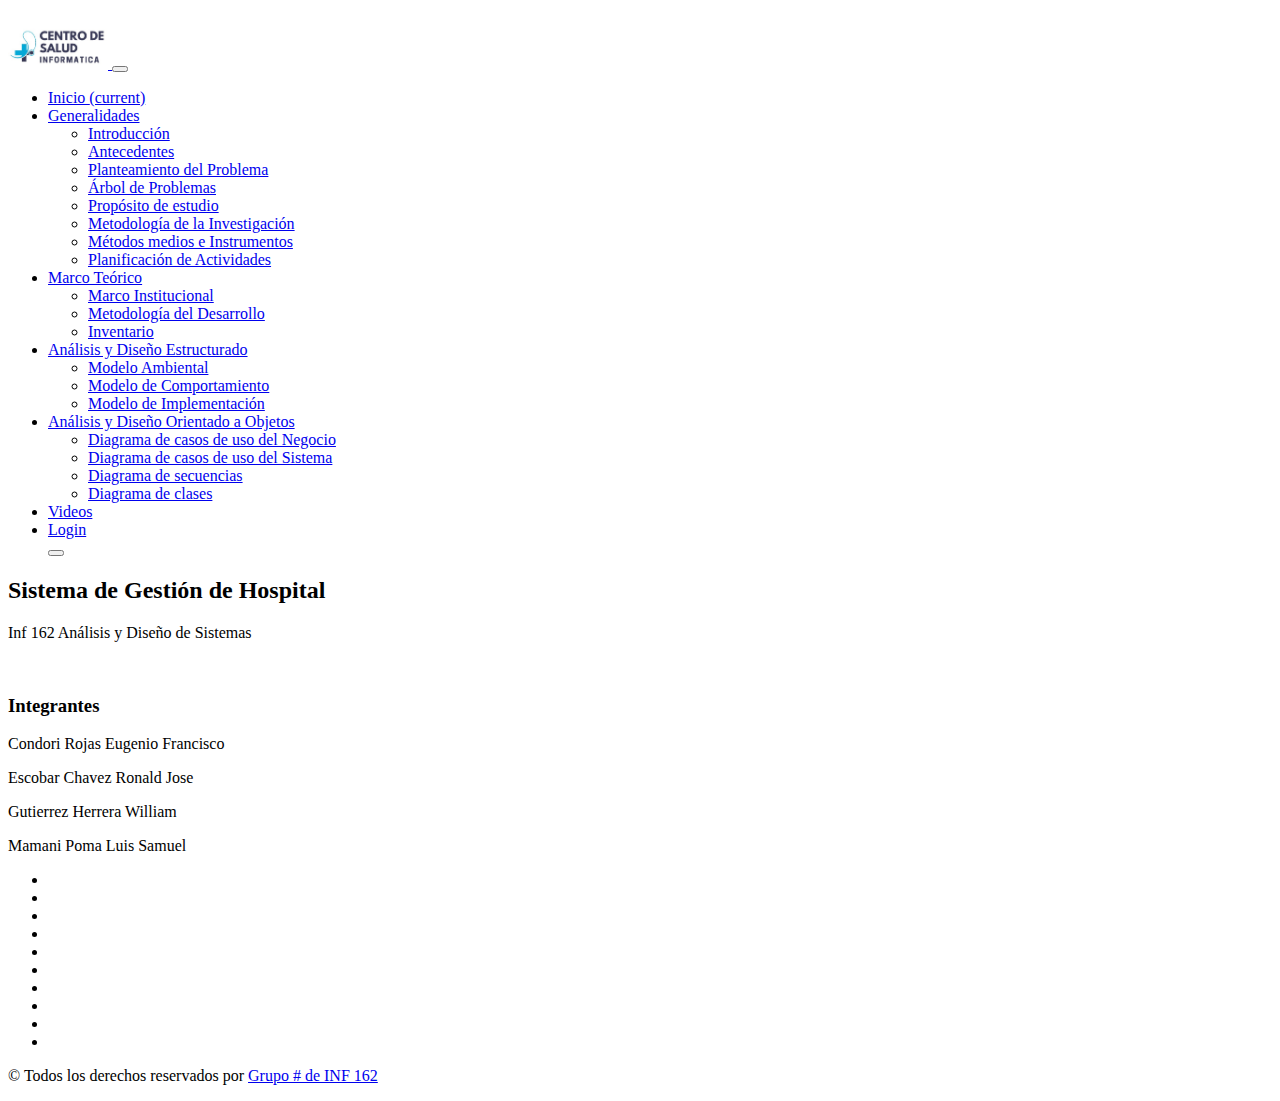
==== index.html @ 1cefed2a "Add files via upload" ====
<!DOCTYPE html>
<html>

<head>
  <!-- Basic -->
  <meta charset="utf-8" />
  <meta http-equiv="X-UA-Compatible" content="IE=edge" />
  <!-- Mobile Metas -->
  <meta name="viewport" content="width=device-width, initial-scale=1, shrink-to-fit=no" />
  <!-- Site Metas -->
  <meta name="keywords" content="" />
  <meta name="description" content="" />
  <meta name="author" content="" />
  <link rel="shortcut icon" href="images/favicon.png" type="">

  <title> INF 162 Grupo # 1 </title>

  <!-- bootstrap core css -->
  <link rel="stylesheet" type="text/css" href="css/bootstrap.css" />

  <!-- fonts style -->
  <link href="https://fonts.googleapis.com/css2?family=Roboto:wght@400;500;700;900&display=swap" rel="stylesheet">

  <!--owl slider stylesheet -->
  <link rel="stylesheet" type="text/css"
    href="https://cdnjs.cloudflare.com/ajax/libs/OwlCarousel2/2.3.4/assets/owl.carousel.min.css" />

  <!-- font awesome style -->
  <link href="css/font-awesome.min.css" rel="stylesheet" />

  <!-- Custom styles for this template -->
  <link href="css/style.css" rel="stylesheet" />
  <!-- responsive style -->
  <link href="css/responsive.css" rel="stylesheet" />

</head>

<body class="sub_page">

  <div class="hero_area">

    <div class="hero_bg_box">
      <div class="bg_img_box">
        <img src="images/hero-bg.png" alt="">
      </div>
    </div>

    <!-- header section strats -->
    <header class="header_section">
      <div class="container-fluid">
        <nav class="navbar navbar-expand-lg custom_nav-container ">
          <a class="navbar-brand" href="index.html">
            <span>
              <img src="./images/logo-hospital.jpg" alt="" width="100">
            </span>
          </a>

          <button class="navbar-toggler" type="button" data-toggle="collapse" data-target="#navbarSupportedContent"
            aria-controls="navbarSupportedContent" aria-expanded="false" aria-label="Toggle navigation">
            <span class=""> </span>
          </button>

          <div class="collapse navbar-collapse" id="navbarSupportedContent">
            <ul class="navbar-nav  ">
              <li class="nav-item active">
                <a class="nav-link" href="index.html">Inicio <span class="sr-only">(current)</span></a>
              </li>
              <li class="nav-item">
                <a class="nav-link" href="page1.html">Generalidades</a>
                <ul class="submenu">
                  <li><a href="#">Introducción</a></li>
                  <li><a href="#">Antecedentes</a></li>
                  <li><a href="#">Planteamiento del Problema</a></li>
                  <li><a href="/page1.html#arbol-de-problemas-section">Árbol de Problemas</a></li>
                  <li><a href="#">Propósito de estudio</a></li>
                  <li><a href="#">Metodología de la Investigación</a></li>
                  <li><a href="#">Métodos medios e Instrumentos</a></li>
                  <li><a href="#">Planificación de Actividades</a></li>
                </ul>
              </li>
              <li class="nav-item">
                <a class="nav-link" href="page2.html"> Marco Teórico</a>
                <ul class="submenu">
                  <li><a href="#">Marco Institucional</a></li>
                  <li><a href="#">Metodología del Desarrollo</a></li>
                  <li><a href="#">Inventario</a></li>
                </ul>
              </li>
              <li class="nav-item">
                <a class="nav-link" href="page3.html">Análisis y Diseño Estructurado</a>
                <ul class="submenu">
                  <li><a href="/page3.html#modelo-ambiental-section">Modelo Ambiental</a></li>
                  <li><a href="/page3.html#modelo-comportamiento-section">Modelo de Comportamiento</a></li>
                  <li><a href="/page3.html#modelo-implementacion-section">Modelo de Implementación</a></li>
                </ul>
              </li>
              <li class="nav-item">
                <a class="nav-link" href="page4.html">Análisis y Diseño Orientado a Objetos</a>
                <ul class="submenu">
                  <li><a href="#">Diagrama de casos de uso del Negocio</a></li>
                  <li><a href="#">Diagrama de casos de uso del Sistema</a></li>
                  <li><a href="#">Diagrama de secuencias</a></li>
                  <li><a href="#">Diagrama de clases</a></li>
                </ul>
              </li>
              <li class="nav-item">
                <a class="nav-link" href="page5.html">Videos</a>
              </li>
              <li class="nav-item">
                <a class="nav-link" href="#"> <i class="fa fa-user" aria-hidden="true"></i> Login</a>
              </li>
              <form class="form-inline">
                <button class="btn  my-2 my-sm-0 nav_search-btn" type="submit">
                  <i class="fa fa-search" aria-hidden="true"></i>
                </button>
              </form>
            </ul>
          </div>
        </nav>
      </div>
    </header>
    <!-- end header section -->
  </div>

  <!-- about section -->

  <section class="about_section layout_padding">
    <div class="container">
      <div class="heading_container heading_center">
        <h2>
          Sistema de <span>Gestión</span> de <span>Hospital</span>
        </h2>
        <p>
          Inf 162 Análisis y Diseño de Sistemas
        </p>
      </div>
      <div class="row">
        <div class="col-md-6 ">
          <div class="img-box">
            <img src="images/hospital.svg" alt="">
          </div>
        </div>
        <div class="col-md-6">
          <div class="detail-box">
            <h3>
              Integrantes
            </h3>
            <p>
              Condori Rojas Eugenio Francisco
            </p>
            <p>
              Escobar Chavez Ronald Jose
            </p>
            <p>
              Gutierrez Herrera William
            </p>
            <p>
              Mamani Poma Luis Samuel
            </p>
            <!-- <a href="">
              Read More
            </a> -->
          </div>
        </div>
      </div>

      <div class="area-index-animation">
        <ul class="circles-index-animation">
          <li></li>
          <li></li>
          <li></li>
          <li></li>
          <li></li>
          <li></li>
          <li></li>
          <li></li>
          <li></li>
          <li></li>
        </ul>
      </div>
    </div>
  </section>

  <!-- end about section -->

  <!-- info section -->
  <!-- 
  <section class="info_section layout_padding2">
    <div class="container">
      <div class="row">
        <div class="col-md-6 col-lg-3 info_col">
          <div class="info_contact">
            <h4>
              Address
            </h4>
            <div class="contact_link_box">
              <a href="">
                <i class="fa fa-map-marker" aria-hidden="true"></i>
                <span>
                  Location
                </span>
              </a>
              <a href="">
                <i class="fa fa-phone" aria-hidden="true"></i>
                <span>
                  Call +01 1234567890
                </span>
              </a>
              <a href="">
                <i class="fa fa-envelope" aria-hidden="true"></i>
                <span>
                  demo@gmail.com
                </span>
              </a>
            </div>
          </div>
          <div class="info_social">
            <a href="">
              <i class="fa fa-facebook" aria-hidden="true"></i>
            </a>
            <a href="">
              <i class="fa fa-twitter" aria-hidden="true"></i>
            </a>
            <a href="">
              <i class="fa fa-linkedin" aria-hidden="true"></i>
            </a>
            <a href="">
              <i class="fa fa-instagram" aria-hidden="true"></i>
            </a>
          </div>
        </div>
        <div class="col-md-6 col-lg-3 info_col">
          <div class="info_detail">
            <h4>
              Info
            </h4>
            <p>
              necessary, making this the first true generator on the Internet. It uses a dictionary of over 200 Latin words, combined with a handful
            </p>
          </div>
        </div>
        <div class="col-md-6 col-lg-2 mx-auto info_col">
          <div class="info_link_box">
            <h4>
              Links
            </h4>
            <div class="info_links">
              <a class="active" href="index.html">
                Home
              </a>
              <a class="" href="about.html">
                Marco Teórico
              </a>
              <a class="" href="service.html">
                Análisi y Diseño Estructurado
              </a>
              <a class="" href="why.html">
                Análisis y Diseño Orientado a Objetos
              </a>
              <a class="" href="team.html">
                Videos
              </a>
            </div>
          </div>
        </div>
        <div class="col-md-6 col-lg-3 info_col ">
          <h4>
            Subscribe
          </h4>
          <form action="#">
            <input type="text" placeholder="Enter email" />
            <button type="submit">
              Subscribe
            </button>
          </form>
        </div>
      </div>
    </div>
  </section> -->

  <!-- end info section -->

  <!-- footer section -->
  <section class="footer_section">
    <div class="container">
      <p>
        &copy; <span id="displayYear"></span> Todos los derechos reservados por
        <a href="https://html.design/">Grupo # de INF 162</a>
      </p>
    </div>
  </section>
  <!-- footer section -->

  <!-- jQery -->
  <script type="text/javascript" src="js/jquery-3.4.1.min.js"></script>
  <!-- popper js -->
  <script src="https://cdn.jsdelivr.net/npm/popper.js@1.16.0/dist/umd/popper.min.js"
    integrity="sha384-Q6E9RHvbIyZFJoft+2mJbHaEWldlvI9IOYy5n3zV9zzTtmI3UksdQRVvoxMfooAo" crossorigin="anonymous">
    </script>
  <!-- bootstrap js -->
  <script type="text/javascript" src="js/bootstrap.js"></script>
  <!-- owl slider -->
  <script type="text/javascript" src="https://cdnjs.cloudflare.com/ajax/libs/OwlCarousel2/2.3.4/owl.carousel.min.js">
  </script>
  <!-- custom js -->
  <script type="text/javascript" src="js/custom.js"></script>
  <!-- Google Map -->
  <script src="https://maps.googleapis.com/maps/api/js?key=AIzaSyCh39n5U-4IoWpsVGUHWdqB6puEkhRLdmI&callback=myMap">
  </script>
  <!-- End Google Map -->

</body>

</html>
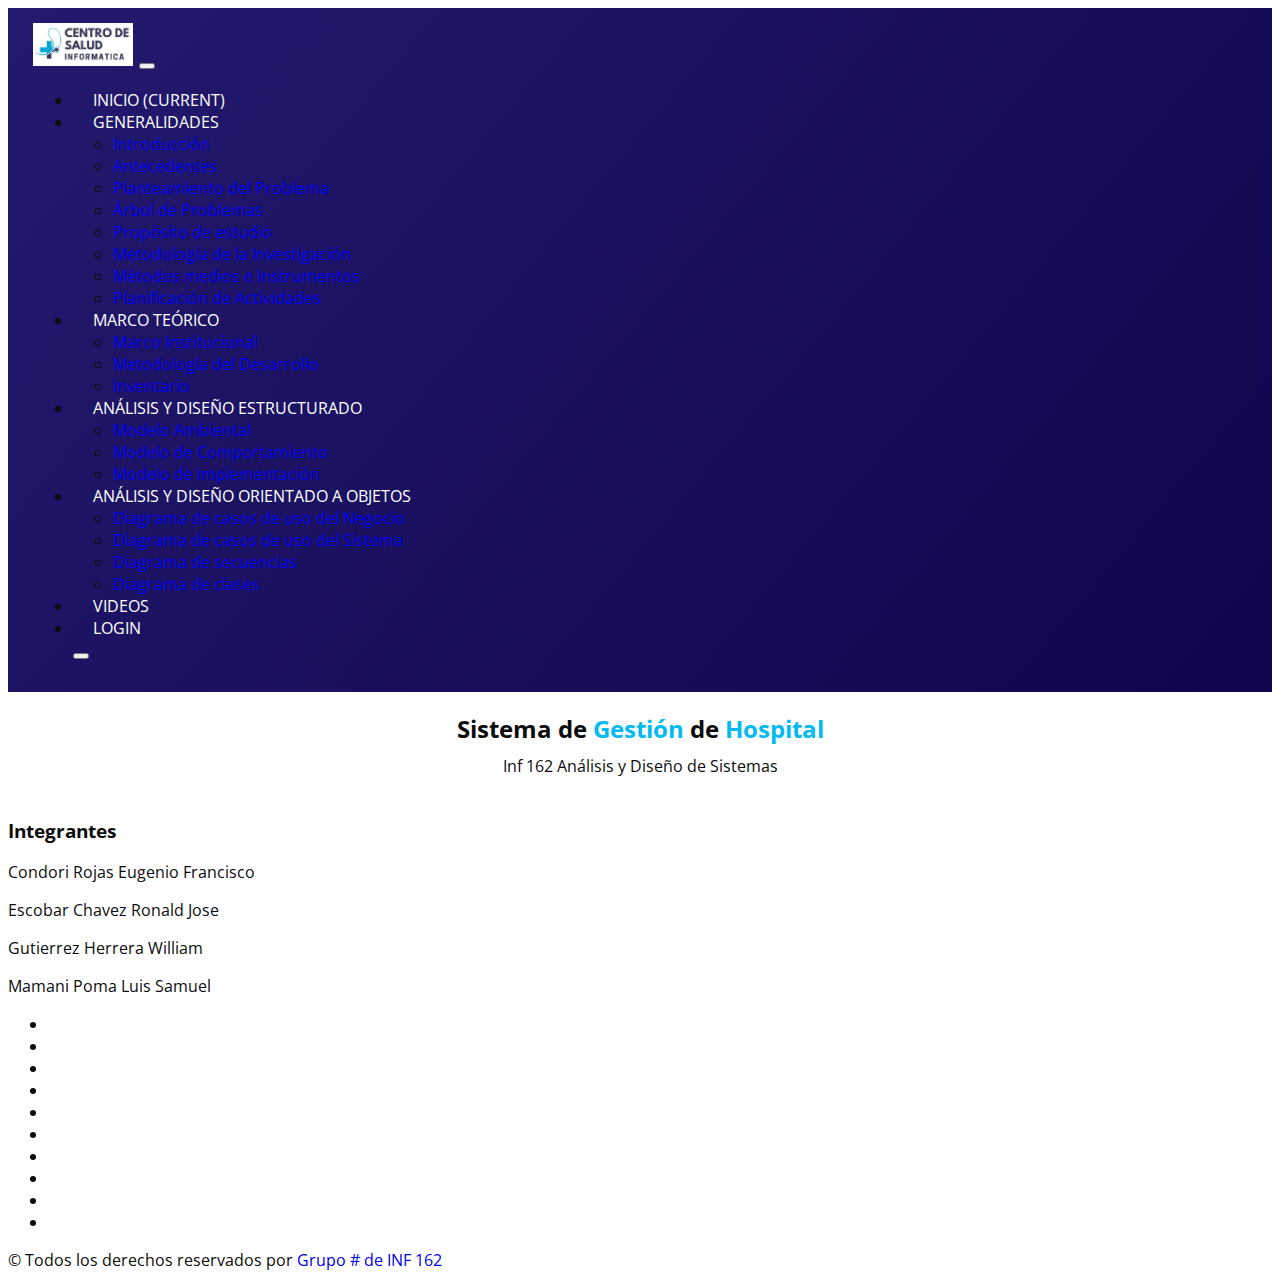
==== commit b3c814b0: "fixing merge conflicts" ====
--- a/index.html
+++ b/index.html
@@ -311,4 +311,4 @@
 
 </body>
 
-</html>+</html>
--- a/css/style.css
+++ b/css/style.css
@@ -0,0 +1,1360 @@
+@import url("https://fonts.googleapis.com/css2?family=Lato:wght@400;700&family=Open+Sans:wght@300;400;600;700&display=swap");
+body {
+  font-family: "Open Sans", sans-serif;
+  color: #0c0c0c;
+  background-color: #ffffff;
+  overflow-x: hidden;
+}
+
+<<<<<<< HEAD
+html {
+  scroll-behavior: smooth;
+}
+
+=======
+>>>>>>> 3df7e1c5f649256ef079917664ce1b369ba3bee2
+.layout_padding {
+  padding: 90px 0;
+}
+
+.layout_padding2 {
+  padding: 75px 0;
+}
+
+.layout_padding2-top {
+  padding-top: 75px;
+}
+
+.layout_padding2-bottom {
+  padding-bottom: 75px;
+}
+
+.layout_padding-top {
+  padding-top: 90px;
+}
+
+.layout_padding-bottom {
+  padding-bottom: 90px;
+}
+
+.heading_container {
+  display: -webkit-box;
+  display: -ms-flexbox;
+  display: flex;
+  -webkit-box-orient: vertical;
+  -webkit-box-direction: normal;
+<<<<<<< HEAD
+  -ms-flex-direction: column;
+  flex-direction: column;
+  -webkit-box-align: start;
+  -ms-flex-align: start;
+  align-items: flex-start;
+=======
+      -ms-flex-direction: column;
+          flex-direction: column;
+  -webkit-box-align: start;
+      -ms-flex-align: start;
+          align-items: flex-start;
+>>>>>>> 3df7e1c5f649256ef079917664ce1b369ba3bee2
+}
+
+.heading_container h2 {
+  position: relative;
+  font-weight: bold;
+  margin-bottom: 0;
+}
+
+.heading_container h2 span {
+  color: #00bbf0;
+}
+
+.heading_container p {
+  margin-top: 10px;
+  margin-bottom: 0;
+}
+
+.heading_container.heading_center {
+  -webkit-box-align: center;
+<<<<<<< HEAD
+  -ms-flex-align: center;
+  align-items: center;
+=======
+      -ms-flex-align: center;
+          align-items: center;
+>>>>>>> 3df7e1c5f649256ef079917664ce1b369ba3bee2
+  text-align: center;
+}
+
+a,
+a:hover,
+a:focus {
+  text-decoration: none;
+}
+
+a:hover,
+a:focus {
+  color: initial;
+}
+
+.btn,
+.btn:focus {
+  outline: none !important;
+  -webkit-box-shadow: none;
+<<<<<<< HEAD
+  box-shadow: none;
+=======
+          box-shadow: none;
+>>>>>>> 3df7e1c5f649256ef079917664ce1b369ba3bee2
+}
+
+/*header section*/
+.hero_area {
+  position: relative;
+  min-height: 100vh;
+  display: -webkit-box;
+  display: -ms-flexbox;
+  display: flex;
+  -webkit-box-orient: vertical;
+  -webkit-box-direction: normal;
+<<<<<<< HEAD
+  -ms-flex-direction: column;
+  flex-direction: column;
+=======
+      -ms-flex-direction: column;
+          flex-direction: column;
+>>>>>>> 3df7e1c5f649256ef079917664ce1b369ba3bee2
+}
+
+.hero_area .hero_bg_box {
+  position: absolute;
+  top: 0;
+  left: 0;
+  width: 100%;
+  height: 100%;
+  display: -webkit-box;
+  display: -ms-flexbox;
+  display: flex;
+  -webkit-box-pack: center;
+<<<<<<< HEAD
+  -ms-flex-pack: center;
+  justify-content: center;
+  -webkit-box-align: end;
+  -ms-flex-align: end;
+  align-items: flex-end;
+=======
+      -ms-flex-pack: center;
+          justify-content: center;
+  -webkit-box-align: end;
+      -ms-flex-align: end;
+          align-items: flex-end;
+>>>>>>> 3df7e1c5f649256ef079917664ce1b369ba3bee2
+  overflow: hidden;
+  z-index: -1;
+}
+
+.hero_area .hero_bg_box .bg_img_box {
+  min-width: 100%;
+  min-height: 100%;
+}
+
+.hero_area .hero_bg_box img {
+  min-width: 100%;
+  min-height: 100%;
+}
+
+.sub_page .hero_area {
+  min-height: auto;
+  background: linear-gradient(130deg, #231a6f, #0f054c);
+}
+
+.sub_page .hero_area .hero_bg_box {
+  display: none;
+}
+
+.header_section {
+  padding: 15px 0;
+}
+
+.header_section .container-fluid {
+  padding-right: 25px;
+  padding-left: 25px;
+}
+
+.navbar-brand span {
+  font-weight: bold;
+  font-size: 24px;
+  color: #ffffff;
+}
+
+.custom_nav-container {
+  padding: 0;
+}
+
+.custom_nav-container .navbar-nav {
+  margin-left: auto;
+}
+
+.custom_nav-container .navbar-nav .nav-item .nav-link {
+  padding: 5px 20px;
+  color: #ffffff;
+  text-align: center;
+  text-transform: uppercase;
+  border-radius: 5px;
+  -webkit-transition: all 0.3s;
+  transition: all 0.3s;
+}
+
+<<<<<<< HEAD
+.custom_nav-container .navbar-nav .nav-item:hover .nav-link,
+.custom_nav-container .navbar-nav .nav-item.active .nav-link {
+=======
+.custom_nav-container .navbar-nav .nav-item:hover .nav-link, .custom_nav-container .navbar-nav .nav-item.active .nav-link {
+>>>>>>> 3df7e1c5f649256ef079917664ce1b369ba3bee2
+  color: #00bbf0;
+}
+
+.custom_nav-container .navbar-nav .nav-item.active .nav-link {
+  font-weight: 600;
+}
+
+<<<<<<< HEAD
+/*submenu styles*/
+.custom_nav-container .navbar-nav .nav-item .submenu {
+  position: absolute;
+  width: 230px;
+  background-color: #ffffff;
+  box-shadow: 0 20px 45px #00000020;
+  padding-top: 10px;
+  padding-bottom: 10px;
+  margin-top: -50px;
+  opacity: 0;
+  z-index: -999;
+  transition: all ease 0.5s;
+}
+.custom_nav-container .navbar-nav .nav-item:hover .submenu {
+  z-index: 99;
+  opacity: 1;
+  margin-top: 0;
+  background-color: #11065b;
+  border-radius: 25px;
+  box-shadow: 0px 0px 5px white;
+}
+.custom_nav-container .navbar-nav .nav-item .submenu li {
+  margin: 0;
+  width: 100%;
+  list-style: none;
+}
+.custom_nav-container .navbar-nav .nav-item .submenu li a {
+  padding: 15px 0px;
+  display: inline-block;
+  width: 100%;
+  text-decoration: none;
+  color: white;
+}
+.custom_nav-container .navbar-nav .nav-item .submenu li a:hover {
+  color: #09bbf0;
+}
+
+=======
+>>>>>>> 3df7e1c5f649256ef079917664ce1b369ba3bee2
+.custom_nav-container .nav_search-btn {
+  width: 35px;
+  height: 35px;
+  padding: 0;
+  border: none;
+  color: #ffffff;
+}
+
+.custom_nav-container .nav_search-btn:hover {
+  color: #00bbf0;
+}
+
+.custom_nav-container .navbar-toggler {
+  outline: none;
+}
+
+.custom_nav-container .navbar-toggler {
+  padding: 0;
+  width: 37px;
+  height: 42px;
+  -webkit-transition: all 0.3s;
+  transition: all 0.3s;
+}
+
+.custom_nav-container .navbar-toggler span {
+  display: block;
+  width: 35px;
+  height: 4px;
+  background-color: #ffffff;
+  margin: 7px 0;
+  -webkit-transition: all 0.3s;
+  transition: all 0.3s;
+  position: relative;
+  border-radius: 5px;
+  transition: all 0.3s;
+}
+
+<<<<<<< HEAD
+.custom_nav-container .navbar-toggler span::before,
+.custom_nav-container .navbar-toggler span::after {
+=======
+.custom_nav-container .navbar-toggler span::before, .custom_nav-container .navbar-toggler span::after {
+>>>>>>> 3df7e1c5f649256ef079917664ce1b369ba3bee2
+  content: "";
+  position: absolute;
+  left: 0;
+  height: 100%;
+  width: 100%;
+  background-color: #ffffff;
+  top: -10px;
+  border-radius: 5px;
+  -webkit-transition: all 0.3s;
+  transition: all 0.3s;
+}
+
+.custom_nav-container .navbar-toggler span::after {
+  top: 10px;
+}
+
+.custom_nav-container .navbar-toggler[aria-expanded="true"] {
+  -webkit-transform: rotate(360deg);
+<<<<<<< HEAD
+  transform: rotate(360deg);
+=======
+          transform: rotate(360deg);
+>>>>>>> 3df7e1c5f649256ef079917664ce1b369ba3bee2
+}
+
+.custom_nav-container .navbar-toggler[aria-expanded="true"] span {
+  -webkit-transform: rotate(45deg);
+<<<<<<< HEAD
+  transform: rotate(45deg);
+}
+
+.custom_nav-container .navbar-toggler[aria-expanded="true"] span::before,
+.custom_nav-container .navbar-toggler[aria-expanded="true"] span::after {
+  -webkit-transform: rotate(90deg);
+  transform: rotate(90deg);
+=======
+          transform: rotate(45deg);
+}
+
+.custom_nav-container .navbar-toggler[aria-expanded="true"] span::before, .custom_nav-container .navbar-toggler[aria-expanded="true"] span::after {
+  -webkit-transform: rotate(90deg);
+          transform: rotate(90deg);
+>>>>>>> 3df7e1c5f649256ef079917664ce1b369ba3bee2
+  top: 0;
+}
+
+/*end header section*/
+/* slider section */
+.slider_section {
+  -webkit-box-flex: 1;
+<<<<<<< HEAD
+  -ms-flex: 1;
+  flex: 1;
+=======
+      -ms-flex: 1;
+          flex: 1;
+>>>>>>> 3df7e1c5f649256ef079917664ce1b369ba3bee2
+  display: -webkit-box;
+  display: -ms-flexbox;
+  display: flex;
+  -webkit-box-align: center;
+<<<<<<< HEAD
+  -ms-flex-align: center;
+  align-items: center;
+=======
+      -ms-flex-align: center;
+          align-items: center;
+>>>>>>> 3df7e1c5f649256ef079917664ce1b369ba3bee2
+  position: relative;
+  padding: 45px 0 145px 0;
+}
+
+.slider_section .row {
+  -webkit-box-align: center;
+<<<<<<< HEAD
+  -ms-flex-align: center;
+  align-items: center;
+=======
+      -ms-flex-align: center;
+          align-items: center;
+>>>>>>> 3df7e1c5f649256ef079917664ce1b369ba3bee2
+}
+
+.slider_section #customCarousel1 {
+  width: 100%;
+  position: unset;
+}
+
+.slider_section .detail-box {
+  color: #00204a;
+}
+
+.slider_section .detail-box h1 {
+  font-size: 3rem;
+  font-weight: bold;
+  text-transform: uppercase;
+  margin-bottom: 15px;
+  color: #ffffff;
+}
+
+.slider_section .detail-box p {
+  color: #fefefe;
+  font-size: 14px;
+}
+
+.slider_section .detail-box .btn-box {
+  display: -webkit-box;
+  display: -ms-flexbox;
+  display: flex;
+  margin: 0 -5px;
+  margin-top: 25px;
+}
+
+.slider_section .detail-box .btn-box a {
+  margin: 5px;
+  text-align: center;
+  width: 165px;
+}
+
+.slider_section .detail-box .btn-box .btn1 {
+  display: inline-block;
+  padding: 10px 15px;
+  background-color: #00bbf0;
+  color: #ffffff;
+  border-radius: 0;
+  -webkit-transition: all 0.3s;
+  transition: all 0.3s;
+  border: none;
+}
+
+.slider_section .detail-box .btn-box .btn1:hover {
+  background-color: #007fa4;
+}
+
+.slider_section .detail-box .btn-box .btn2 {
+  display: inline-block;
+  padding: 10px 15px;
+  background-color: #000000;
+  color: #ffffff;
+  border-radius: 0;
+  -webkit-transition: all 0.3s;
+  transition: all 0.3s;
+  border: none;
+}
+
+.slider_section .detail-box .btn-box .btn2:hover {
+  background-color: black;
+}
+
+.slider_section .img-box {
+  margin: 45px 0;
+}
+
+.slider_section .img-box img {
+  width: 100%;
+  -webkit-animation: upDown 5s infinite;
+<<<<<<< HEAD
+  animation: upDown 5s infinite;
+=======
+          animation: upDown 5s infinite;
+>>>>>>> 3df7e1c5f649256ef079917664ce1b369ba3bee2
+}
+
+@-webkit-keyframes upDown {
+  0% {
+    -webkit-transform: translateY(-45px);
+<<<<<<< HEAD
+    transform: translateY(-45px);
+  }
+  50% {
+    -webkit-transform: translateY(45px);
+    transform: translateY(45px);
+  }
+  100% {
+    -webkit-transform: translateY(-45px);
+    transform: translateY(-45px);
+=======
+            transform: translateY(-45px);
+  }
+  50% {
+    -webkit-transform: translateY(45px);
+            transform: translateY(45px);
+  }
+  100% {
+    -webkit-transform: translateY(-45px);
+            transform: translateY(-45px);
+>>>>>>> 3df7e1c5f649256ef079917664ce1b369ba3bee2
+  }
+}
+
+@keyframes upDown {
+  0% {
+    -webkit-transform: translateY(-45px);
+<<<<<<< HEAD
+    transform: translateY(-45px);
+  }
+  50% {
+    -webkit-transform: translateY(45px);
+    transform: translateY(45px);
+  }
+  100% {
+    -webkit-transform: translateY(-45px);
+    transform: translateY(-45px);
+=======
+            transform: translateY(-45px);
+  }
+  50% {
+    -webkit-transform: translateY(45px);
+            transform: translateY(45px);
+  }
+  100% {
+    -webkit-transform: translateY(-45px);
+            transform: translateY(-45px);
+>>>>>>> 3df7e1c5f649256ef079917664ce1b369ba3bee2
+  }
+}
+
+.slider_section .carousel-indicators {
+  position: unset;
+  margin: 0;
+  -webkit-box-pack: center;
+<<<<<<< HEAD
+  -ms-flex-pack: center;
+  justify-content: center;
+  -webkit-box-align: center;
+  -ms-flex-align: center;
+  align-items: center;
+=======
+      -ms-flex-pack: center;
+          justify-content: center;
+  -webkit-box-align: center;
+      -ms-flex-align: center;
+          align-items: center;
+>>>>>>> 3df7e1c5f649256ef079917664ce1b369ba3bee2
+}
+
+.slider_section .carousel-indicators li {
+  background-color: #ffffff;
+  width: 12px;
+  height: 12px;
+  border-radius: 100%;
+  opacity: 1;
+}
+
+.slider_section .carousel-indicators li.active {
+  width: 20px;
+  height: 20px;
+  background-color: #00bbf0;
+}
+
+.service_section {
+  position: relative;
+}
+
+.service_section .box {
+  display: -webkit-box;
+  display: -ms-flexbox;
+  display: flex;
+  -webkit-box-orient: vertical;
+  -webkit-box-direction: normal;
+<<<<<<< HEAD
+  -ms-flex-direction: column;
+  flex-direction: column;
+  -webkit-box-align: center;
+  -ms-flex-align: center;
+  align-items: center;
+=======
+      -ms-flex-direction: column;
+          flex-direction: column;
+  -webkit-box-align: center;
+      -ms-flex-align: center;
+          align-items: center;
+>>>>>>> 3df7e1c5f649256ef079917664ce1b369ba3bee2
+  text-align: center;
+  margin-top: 45px;
+  background-color: #f8f8f9;
+  padding: 20px;
+  border-radius: 5px;
+}
+
+.service_section .box .img-box {
+  display: -webkit-box;
+  display: -ms-flexbox;
+  display: flex;
+  -webkit-box-pack: center;
+<<<<<<< HEAD
+  -ms-flex-pack: center;
+  justify-content: center;
+  -webkit-box-align: start;
+  -ms-flex-align: start;
+  align-items: flex-start;
+=======
+      -ms-flex-pack: center;
+          justify-content: center;
+  -webkit-box-align: start;
+      -ms-flex-align: start;
+          align-items: flex-start;
+>>>>>>> 3df7e1c5f649256ef079917664ce1b369ba3bee2
+  width: 125px;
+  min-width: 75px;
+  height: 75px;
+  margin-bottom: 15px;
+}
+
+.service_section .box .img-box img {
+  max-width: 100%;
+  max-height: 100%;
+  -webkit-transition: all 0.3s;
+  transition: all 0.3s;
+}
+
+.service_section .box .detail-box h5 {
+  font-weight: bold;
+  text-transform: uppercase;
+}
+
+.service_section .box .detail-box a {
+  color: #00204a;
+  font-weight: 600;
+}
+
+.service_section .box .detail-box a:hover {
+  color: #00bbf0;
+}
+
+.service_section .btn-box {
+  display: -webkit-box;
+  display: -ms-flexbox;
+  display: flex;
+  -webkit-box-pack: center;
+<<<<<<< HEAD
+  -ms-flex-pack: center;
+  justify-content: center;
+=======
+      -ms-flex-pack: center;
+          justify-content: center;
+>>>>>>> 3df7e1c5f649256ef079917664ce1b369ba3bee2
+  margin-top: 45px;
+}
+
+.service_section .btn-box a {
+  display: inline-block;
+  padding: 10px 45px;
+  background-color: #00bbf0;
+  color: #ffffff;
+  border-radius: 0;
+  -webkit-transition: all 0.3s;
+  transition: all 0.3s;
+  border: none;
+}
+
+.service_section .btn-box a:hover {
+  background-color: #007fa4;
+}
+
+.about_section {
+  background-color: #00204a;
+  color: #ffffff;
+}
+
+.about_section .heading_container {
+  margin-bottom: 45px;
+}
+
+.about_section .row {
+  -webkit-box-align: center;
+<<<<<<< HEAD
+  -ms-flex-align: center;
+  align-items: center;
+=======
+      -ms-flex-align: center;
+          align-items: center;
+>>>>>>> 3df7e1c5f649256ef079917664ce1b369ba3bee2
+}
+
+.about_section .img-box img {
+  max-width: 100%;
+}
+
+.about_section .detail-box h3 {
+  font-weight: bold;
+}
+
+.about_section .detail-box p {
+  margin-top: 15px;
+}
+
+.about_section .detail-box a {
+  display: inline-block;
+  padding: 10px 45px;
+  background-color: #00bbf0;
+  color: #ffffff;
+  border-radius: 0px;
+  -webkit-transition: all 0.3s;
+  transition: all 0.3s;
+  border: none;
+  margin-top: 15px;
+}
+
+.about_section .detail-box a:hover {
+  background-color: #007fa4;
+}
+
+.why_section .box {
+  margin-top: 45px;
+  display: -webkit-box;
+  display: -ms-flexbox;
+  display: flex;
+  -webkit-box-orient: vertical;
+  -webkit-box-direction: normal;
+<<<<<<< HEAD
+  -ms-flex-direction: column;
+  flex-direction: column;
+  -webkit-box-align: center;
+  -ms-flex-align: center;
+  align-items: center;
+=======
+      -ms-flex-direction: column;
+          flex-direction: column;
+  -webkit-box-align: center;
+      -ms-flex-align: center;
+          align-items: center;
+>>>>>>> 3df7e1c5f649256ef079917664ce1b369ba3bee2
+  text-align: center;
+}
+
+.why_section .box .img-box {
+  margin-bottom: 20px;
+  width: 120px;
+  height: 120px;
+  min-width: 120px;
+  min-height: 120px;
+  border-radius: 100%;
+  border: 5px solid #00204a;
+  display: -webkit-box;
+  display: -ms-flexbox;
+  display: flex;
+  -webkit-box-pack: center;
+<<<<<<< HEAD
+  -ms-flex-pack: center;
+  justify-content: center;
+  -webkit-box-align: center;
+  -ms-flex-align: center;
+  align-items: center;
+=======
+      -ms-flex-pack: center;
+          justify-content: center;
+  -webkit-box-align: center;
+      -ms-flex-align: center;
+          align-items: center;
+>>>>>>> 3df7e1c5f649256ef079917664ce1b369ba3bee2
+}
+
+.why_section .box .img-box img {
+  width: 55px;
+  height: auto;
+  fill: #00204a;
+}
+
+.why_section .box h5 {
+  font-weight: bold;
+  margin-bottom: 10px;
+}
+
+.why_section .box p {
+  margin-bottom: 0;
+}
+
+.why_section .btn-box {
+  display: -webkit-box;
+  display: -ms-flexbox;
+  display: flex;
+  -webkit-box-pack: center;
+<<<<<<< HEAD
+  -ms-flex-pack: center;
+  justify-content: center;
+=======
+      -ms-flex-pack: center;
+          justify-content: center;
+>>>>>>> 3df7e1c5f649256ef079917664ce1b369ba3bee2
+  margin-top: 45px;
+}
+
+.why_section .btn-box a {
+  display: inline-block;
+  padding: 10px 45px;
+  background-color: #00bbf0;
+  color: #ffffff;
+  border-radius: 0;
+  -webkit-transition: all 0.3s;
+  transition: all 0.3s;
+  border: none;
+}
+
+.why_section .btn-box a:hover {
+  background-color: #007fa4;
+}
+
+/*team section */
+.team_section {
+  text-align: center;
+  background-color: #00204a;
+  color: #ffffff;
+}
+
+.team_section .heading_container {
+  -webkit-box-pack: center;
+<<<<<<< HEAD
+  -ms-flex-pack: center;
+  justify-content: center;
+=======
+      -ms-flex-pack: center;
+          justify-content: center;
+>>>>>>> 3df7e1c5f649256ef079917664ce1b369ba3bee2
+}
+
+.team_section .team_container {
+  padding: 0 15px;
+}
+
+.team_section .team_container .box {
+  padding: 35px 0 0 0;
+  border-radius: 5px;
+  overflow: hidden;
+<<<<<<< HEAD
+  -webkit-transition: all 0.1s;
+  transition: all 0.1s;
+  margin-top: 45px;
+  background: -webkit-gradient(
+    linear,
+    left top,
+    left bottom,
+    from(#002759),
+    to(#002b64)
+  );
+=======
+  -webkit-transition: all .1s;
+  transition: all .1s;
+  margin-top: 45px;
+  background: -webkit-gradient(linear, left top, left bottom, from(#002759), to(#002b64));
+>>>>>>> 3df7e1c5f649256ef079917664ce1b369ba3bee2
+  background: linear-gradient(to bottom, #002759, #002b64);
+}
+
+.team_section .team_container .box .img-box {
+  display: -webkit-box;
+  display: -ms-flexbox;
+  display: flex;
+  -webkit-box-pack: center;
+<<<<<<< HEAD
+  -ms-flex-pack: center;
+  justify-content: center;
+  -webkit-box-align: center;
+  -ms-flex-align: center;
+  align-items: center;
+=======
+      -ms-flex-pack: center;
+          justify-content: center;
+  -webkit-box-align: center;
+      -ms-flex-align: center;
+          align-items: center;
+>>>>>>> 3df7e1c5f649256ef079917664ce1b369ba3bee2
+}
+
+.team_section .team_container .box .img-box img {
+  width: 120px;
+  border-radius: 100%;
+  border: 5px solid #ffffff;
+}
+
+.team_section .team_container .box .detail-box {
+  margin: 25px 0;
+}
+
+.team_section .team_container .box .detail-box h5 {
+  color: #00bbf0;
+  font-weight: 600;
+  position: relative;
+}
+
+.team_section .team_container .box .social_box {
+  padding: 10px 45px 20px 45px;
+  display: -webkit-box;
+  display: -ms-flexbox;
+  display: flex;
+  -webkit-box-pack: justify;
+<<<<<<< HEAD
+  -ms-flex-pack: justify;
+  justify-content: space-between;
+=======
+      -ms-flex-pack: justify;
+          justify-content: space-between;
+>>>>>>> 3df7e1c5f649256ef079917664ce1b369ba3bee2
+}
+
+.team_section .team_container .box .social_box a {
+  color: #ffffff;
+  font-size: 22px;
+}
+
+.team_section .team_container .box .social_box a:hover {
+  color: #00bbf0;
+}
+
+/*team section end*/
+/* client section start */
+.client_section .heading_container {
+  margin-bottom: 30px;
+}
+
+.client_section .box {
+  display: -webkit-box;
+  display: -ms-flexbox;
+  display: flex;
+  -webkit-box-orient: vertical;
+  -webkit-box-direction: normal;
+<<<<<<< HEAD
+  -ms-flex-direction: column;
+  flex-direction: column;
+=======
+      -ms-flex-direction: column;
+          flex-direction: column;
+>>>>>>> 3df7e1c5f649256ef079917664ce1b369ba3bee2
+  margin: 15px;
+}
+
+.client_section .box .img-box {
+  position: relative;
+  display: -webkit-box;
+  display: -ms-flexbox;
+  display: flex;
+  -webkit-box-pack: center;
+<<<<<<< HEAD
+  -ms-flex-pack: center;
+  justify-content: center;
+  -webkit-box-align: center;
+  -ms-flex-align: center;
+  align-items: center;
+=======
+      -ms-flex-pack: center;
+          justify-content: center;
+  -webkit-box-align: center;
+      -ms-flex-align: center;
+          align-items: center;
+>>>>>>> 3df7e1c5f649256ef079917664ce1b369ba3bee2
+  width: 100px;
+  margin-bottom: -50px;
+  margin-left: 25px;
+  position: relative;
+}
+
+.client_section .box .img-box img {
+  border-radius: 100%;
+}
+
+.client_section .box .client_id {
+  display: -webkit-box;
+  display: -ms-flexbox;
+  display: flex;
+  -webkit-box-pack: justify;
+<<<<<<< HEAD
+  -ms-flex-pack: justify;
+  justify-content: space-between;
+=======
+      -ms-flex-pack: justify;
+          justify-content: space-between;
+>>>>>>> 3df7e1c5f649256ef079917664ce1b369ba3bee2
+}
+
+.client_section .box .client_id .client_info h6 {
+  font-weight: 600;
+  margin-bottom: 5px;
+}
+
+.client_section .box .client_id .client_info p {
+  margin-bottom: 0;
+  font-size: 15px;
+  font-size: 14px;
+  margin-bottom: 10px;
+}
+
+.client_section .box .detail-box {
+  background-color: #ffffff;
+  -webkit-box-shadow: 0 0 15px 0 rgba(0, 0, 0, 0.15);
+<<<<<<< HEAD
+  box-shadow: 0 0 15px 0 rgba(0, 0, 0, 0.15);
+=======
+          box-shadow: 0 0 15px 0 rgba(0, 0, 0, 0.15);
+>>>>>>> 3df7e1c5f649256ef079917664ce1b369ba3bee2
+  padding: 75px 25px 25px 25px;
+}
+
+.client_section .box .detail-box i {
+  color: #00204a;
+  margin-bottom: 10px;
+}
+
+.client_section .owl-carousel .owl-nav {
+  display: -webkit-box;
+  display: -ms-flexbox;
+  display: flex;
+  -webkit-box-pack: center;
+<<<<<<< HEAD
+  -ms-flex-pack: center;
+  justify-content: center;
+=======
+      -ms-flex-pack: center;
+          justify-content: center;
+>>>>>>> 3df7e1c5f649256ef079917664ce1b369ba3bee2
+  margin-top: 45px;
+}
+
+.client_section .owl-carousel .owl-nav .owl-prev,
+.client_section .owl-carousel .owl-nav .owl-next {
+  width: 55px;
+  height: 55px;
+  background-color: #ffffff;
+  color: #000000;
+  outline: none;
+  bottom: 0px;
+  font-size: 24px;
+  -webkit-box-shadow: 0 0 5px 0 rgba(0, 0, 0, 0.25);
+<<<<<<< HEAD
+  box-shadow: 0 0 5px 0 rgba(0, 0, 0, 0.25);
+=======
+          box-shadow: 0 0 5px 0 rgba(0, 0, 0, 0.25);
+>>>>>>> 3df7e1c5f649256ef079917664ce1b369ba3bee2
+}
+
+.client_section .owl-carousel .owl-nav .owl-prev:hover,
+.client_section .owl-carousel .owl-nav .owl-next:hover {
+  color: #00204a;
+}
+
+/* client section end */
+.info_section {
+  background-color: #00204a;
+  color: #ffffff;
+  padding: 45px 0 15px 0;
+}
+
+.info_section h4 {
+  font-weight: 600;
+  margin-bottom: 20px;
+}
+
+.info_section .info_col {
+  margin-bottom: 30px;
+}
+
+.info_section .info_contact .contact_link_box {
+  display: -webkit-box;
+  display: -ms-flexbox;
+  display: flex;
+  -webkit-box-orient: vertical;
+  -webkit-box-direction: normal;
+<<<<<<< HEAD
+  -ms-flex-direction: column;
+  flex-direction: column;
+=======
+      -ms-flex-direction: column;
+          flex-direction: column;
+>>>>>>> 3df7e1c5f649256ef079917664ce1b369ba3bee2
+}
+
+.info_section .info_contact .contact_link_box a {
+  margin: 5px 0;
+  color: #ffffff;
+}
+
+.info_section .info_contact .contact_link_box a i {
+  margin-right: 5px;
+}
+
+.info_section .info_contact .contact_link_box a:hover {
+  color: #00bbf0;
+}
+
+.info_section .info_social {
+  display: -webkit-box;
+  display: -ms-flexbox;
+  display: flex;
+  margin-top: 20px;
+  margin-bottom: 10px;
+}
+
+.info_section .info_social a {
+  display: -webkit-box;
+  display: -ms-flexbox;
+  display: flex;
+  -webkit-box-pack: center;
+<<<<<<< HEAD
+  -ms-flex-pack: center;
+  justify-content: center;
+  -webkit-box-align: center;
+  -ms-flex-align: center;
+  align-items: center;
+=======
+      -ms-flex-pack: center;
+          justify-content: center;
+  -webkit-box-align: center;
+      -ms-flex-align: center;
+          align-items: center;
+>>>>>>> 3df7e1c5f649256ef079917664ce1b369ba3bee2
+  color: #ffffff;
+  border-radius: 100%;
+  margin-right: 10px;
+  font-size: 24px;
+}
+
+.info_section .info_social a:hover {
+  color: #00bbf0;
+}
+
+.info_section .info_links {
+  display: -webkit-box;
+  display: -ms-flexbox;
+  display: flex;
+  -webkit-box-orient: vertical;
+  -webkit-box-direction: normal;
+<<<<<<< HEAD
+  -ms-flex-direction: column;
+  flex-direction: column;
+  -ms-flex-wrap: wrap;
+  flex-wrap: wrap;
+=======
+      -ms-flex-direction: column;
+          flex-direction: column;
+  -ms-flex-wrap: wrap;
+      flex-wrap: wrap;
+>>>>>>> 3df7e1c5f649256ef079917664ce1b369ba3bee2
+}
+
+.info_section .info_links a {
+  display: -webkit-box;
+  display: -ms-flexbox;
+  display: flex;
+  -webkit-box-align: center;
+<<<<<<< HEAD
+  -ms-flex-align: center;
+  align-items: center;
+=======
+      -ms-flex-align: center;
+          align-items: center;
+>>>>>>> 3df7e1c5f649256ef079917664ce1b369ba3bee2
+  margin-bottom: 15px;
+  color: #ffffff;
+}
+
+.info_section .info_links a:hover {
+  color: #00bbf0;
+}
+
+.info_section form input {
+  border: none;
+  border-bottom: 1px solid #ffffff;
+  background-color: transparent;
+  width: 100%;
+  height: 45px;
+  color: #ffffff;
+  outline: none;
+}
+
+.info_section form input::-webkit-input-placeholder {
+  color: #ffffff;
+}
+
+.info_section form input:-ms-input-placeholder {
+  color: #ffffff;
+}
+
+.info_section form input::-ms-input-placeholder {
+  color: #ffffff;
+}
+
+.info_section form input::placeholder {
+  color: #ffffff;
+}
+
+.info_section form button {
+  width: 100%;
+  text-align: center;
+  display: inline-block;
+  padding: 10px 55px;
+  background-color: #00bbf0;
+  color: #ffffff;
+  border-radius: 0;
+  -webkit-transition: all 0.3s;
+  transition: all 0.3s;
+  border: none;
+  margin-top: 15px;
+}
+
+.info_section form button:hover {
+  background-color: #007fa4;
+}
+
+/* footer section*/
+.footer_section {
+  position: relative;
+  background-color: #ffffff;
+  text-align: center;
+}
+
+.footer_section p {
+  color: #00204a;
+  padding: 25px 0;
+  margin: 0;
+}
+
+.footer_section p a {
+  color: inherit;
+}
+<<<<<<< HEAD
+/*# sourceMappingURL=style.css.map */
+
+/*index animations*/
+
+.area-index-animation{
+  background: #4e54c8;
+  background: -webkit-linear-gradient(to left, #8f94fb, #4e54c8);
+}
+
+.circles-index-animation {
+  position: absolute;
+  top: 88px;
+  left: 0;
+  width: 100%;
+  height: 100%;
+  overflow: hidden;
+}
+
+.circles-index-animation li {
+  position: absolute;
+  display: block;
+  list-style: none;
+  width: 20px;
+  height: 20px;
+  background: rgba(255, 255, 255, 0.2);
+  animation: animate 25s linear infinite;
+  bottom: -150px;
+}
+
+.circles-index-animation li:nth-child(1) {
+  left: 25%;
+  width: 80px;
+  height: 80px;
+  animation-delay: 0s;
+}
+
+.circles-index-animation li:nth-child(2) {
+  left: 10%;
+  width: 20px;
+  height: 20px;
+  animation-delay: 2s;
+  animation-duration: 12s;
+}
+
+.circles-index-animation li:nth-child(3) {
+  left: 70%;
+  width: 20px;
+  height: 20px;
+  animation-delay: 4s;
+}
+
+.circles-index-animation li:nth-child(4) {
+  left: 40%;
+  width: 60px;
+  height: 60px;
+  animation-delay: 0s;
+  animation-duration: 18s;
+}
+
+.circles-index-animation li:nth-child(5) {
+  left: 65%;
+  width: 20px;
+  height: 20px;
+  animation-delay: 0s;
+}
+
+.circles-index-animation li:nth-child(6) {
+  left: 75%;
+  width: 110px;
+  height: 110px;
+  animation-delay: 3s;
+}
+
+.circles-index-animation li:nth-child(7) {
+  left: 35%;
+  width: 150px;
+  height: 150px;
+  animation-delay: 7s;
+}
+
+.circles-index-animation li:nth-child(8) {
+  left: 50%;
+  width: 25px;
+  height: 25px;
+  animation-delay: 15s;
+  animation-duration: 45s;
+}
+
+.circles-index-animation li:nth-child(9) {
+  left: 20%;
+  width: 15px;
+  height: 15px;
+  animation-delay: 2s;
+  animation-duration: 35s;
+}
+
+.circles-index-animation li:nth-child(10) {
+  left: 85%;
+  width: 150px;
+  height: 150px;
+  animation-delay: 0s;
+  animation-duration: 11s;
+}
+
+@keyframes animate {
+  0% {
+    transform: translateY(0) rotate(0deg);
+    opacity: 1;
+    border-radius: 0;
+  }
+
+  100% {
+    transform: translateY(-1000px) rotate(720deg);
+    opacity: 0;
+    border-radius: 50%;
+  }
+}
+
+/*page 2 styles*/
+.modelo_ambiental {
+  display: flex;
+  flex-direction: column;
+  align-items: center;
+}
+.modelo_ambiental_content {
+  width: 100%;
+  max-width: 1000px;
+  -webkit-box-align: center;
+  padding: 30px 2vw;
+  display: flex;
+  flex-direction: column;
+  align-items: flex-start;
+}
+.modelo_ambiental_content h3 {
+  margin-top: 10px;
+  font-size: 1.5rem;
+  font-weight: bold;
+}
+.modelo_ambiental_content div img {
+  width: 100%;
+}
+=======
+/*# sourceMappingURL=style.css.map */
+>>>>>>> 3df7e1c5f649256ef079917664ce1b369ba3bee2
